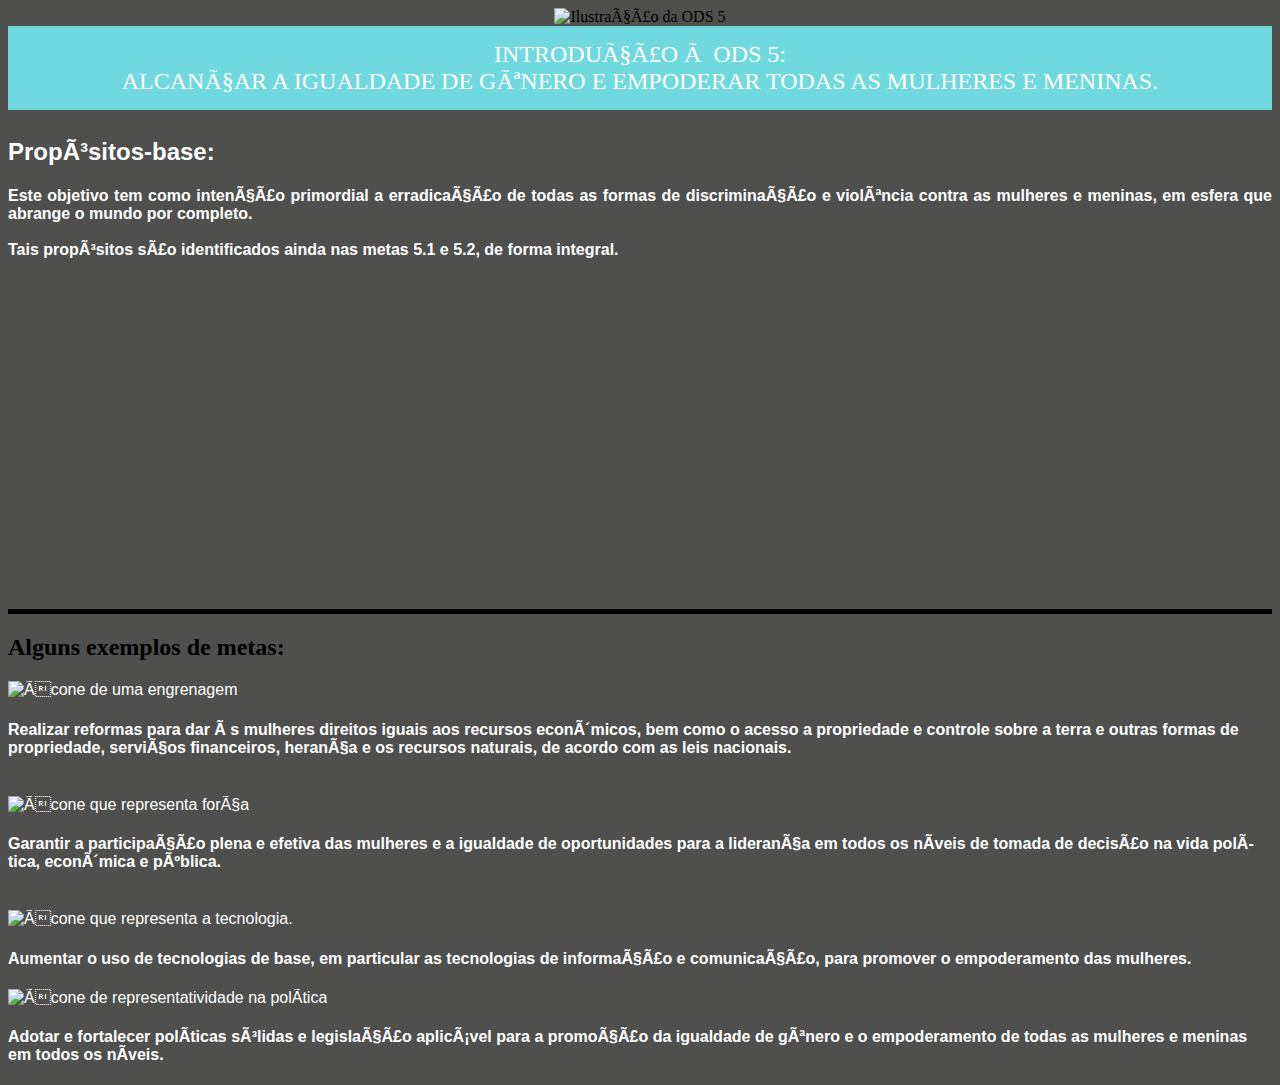
==== index.html @ 2fca56ef "Atividade - Aulas 2 e 3" ====
<!DOCTYPE html>
<html>
    <head>
        <html lang="pt-BR>
        <meta charset="UTF 8"/>
        <link rel="stylesheet" href="estilo.css"/>
    </head>
    <body>
        <div id="imagemtitulo">
            <img src="img/img5.png" width="1245px" height="250px" alt="Ilustração da ODS 5">
        </div>
        <div class="fundo">
            <div id="titulo1">
                Introdução à ODS 5: <br>
                Alcançar a igualdade de gênero e empoderar todas as mulheres e meninas.
            </div>
        </div>
            <div class="fundo2">
                <h2>Propósitos-base:</h2>
                <h4>Este objetivo tem como intenção primordial a erradicação de todas as formas de discriminação e violência contra as mulheres e meninas, em esfera que abrange o mundo por completo. <br> <br>
                    Tais propósitos são identificados ainda nas metas 5.1 e 5.2, de forma integral. <br>
                </h4>
                <iframe width="560" height="315" src="https://www.youtube.com/embed/iHIZXmW9oe4" frameborder="0" allow="accelerometer; autoplay; encrypted-media; gyroscope; picture-in-picture" allowfullscreen></iframe>
            </div>
        <div class="metas">
            <h2>Alguns exemplos de metas:</h2>
        </div>
        <div class="metas2">
            <img src="img/icon11.svg" width="65px" height="65px" alt="Ícone de uma engrenagem">
            <h4>Realizar reformas para dar às mulheres direitos iguais aos recursos econômicos, bem como o acesso a propriedade e controle sobre a terra e outras formas de propriedade, serviços financeiros, herança e os recursos naturais, de acordo com as leis nacionais.    
            </h4>  <br>   
            <img src="img/icon22.png" width="65px" height="65px" alt="Ícone que representa força">  
            <h4>
                Garantir a participação plena e efetiva das mulheres e a igualdade de oportunidades para a liderança em todos os níveis de tomada de decisão na vida política, econômica e pública.
            </h4> <br>
            <img src="img/icon3.png" width="65px" height="65px" alt="Ícone que representa a tecnologia.">
            <h4>
                Aumentar o uso de tecnologias de base, em particular as tecnologias de informação e comunicação, para promover o empoderamento das mulheres.
            </h4>
            <img src="img/icon4.png" width="65px" height="65px" alt="Ícone de representatividade na política">
            <h4>
                Adotar e fortalecer políticas sólidas e legislação aplicável para a promoção da igualdade de gênero e o empoderamento de todas as mulheres e meninas em todos os níveis.
            </h4>
        </div> 
    </body>
</html>
---- estilo.css ----
#imagemtitulo {
    text-align: center;
}

#titulo1 {
    color: white;
    text-align: center;
    font-family: cursive;
    text-transform: uppercase;
    font-size: x-large;
}

.fundo {
    background-color: #70d9e0;
    padding-top: 15px;
    padding-bottom: 15px;
}

.fundo2 {
    background-color: #4f4f4e;
    padding-top: 8px;
    padding-bottom: 10px;;
    text-align: justify;
    color: #ffffff;
    font-family: sans-serif;
    border: 1265px;
}

body {
    background-color: #4f4f4e ;
}

.metas {
    border-top: 5px black solid;
}

.metas2 {
    color: white;
    font-family: sans-serif;
}
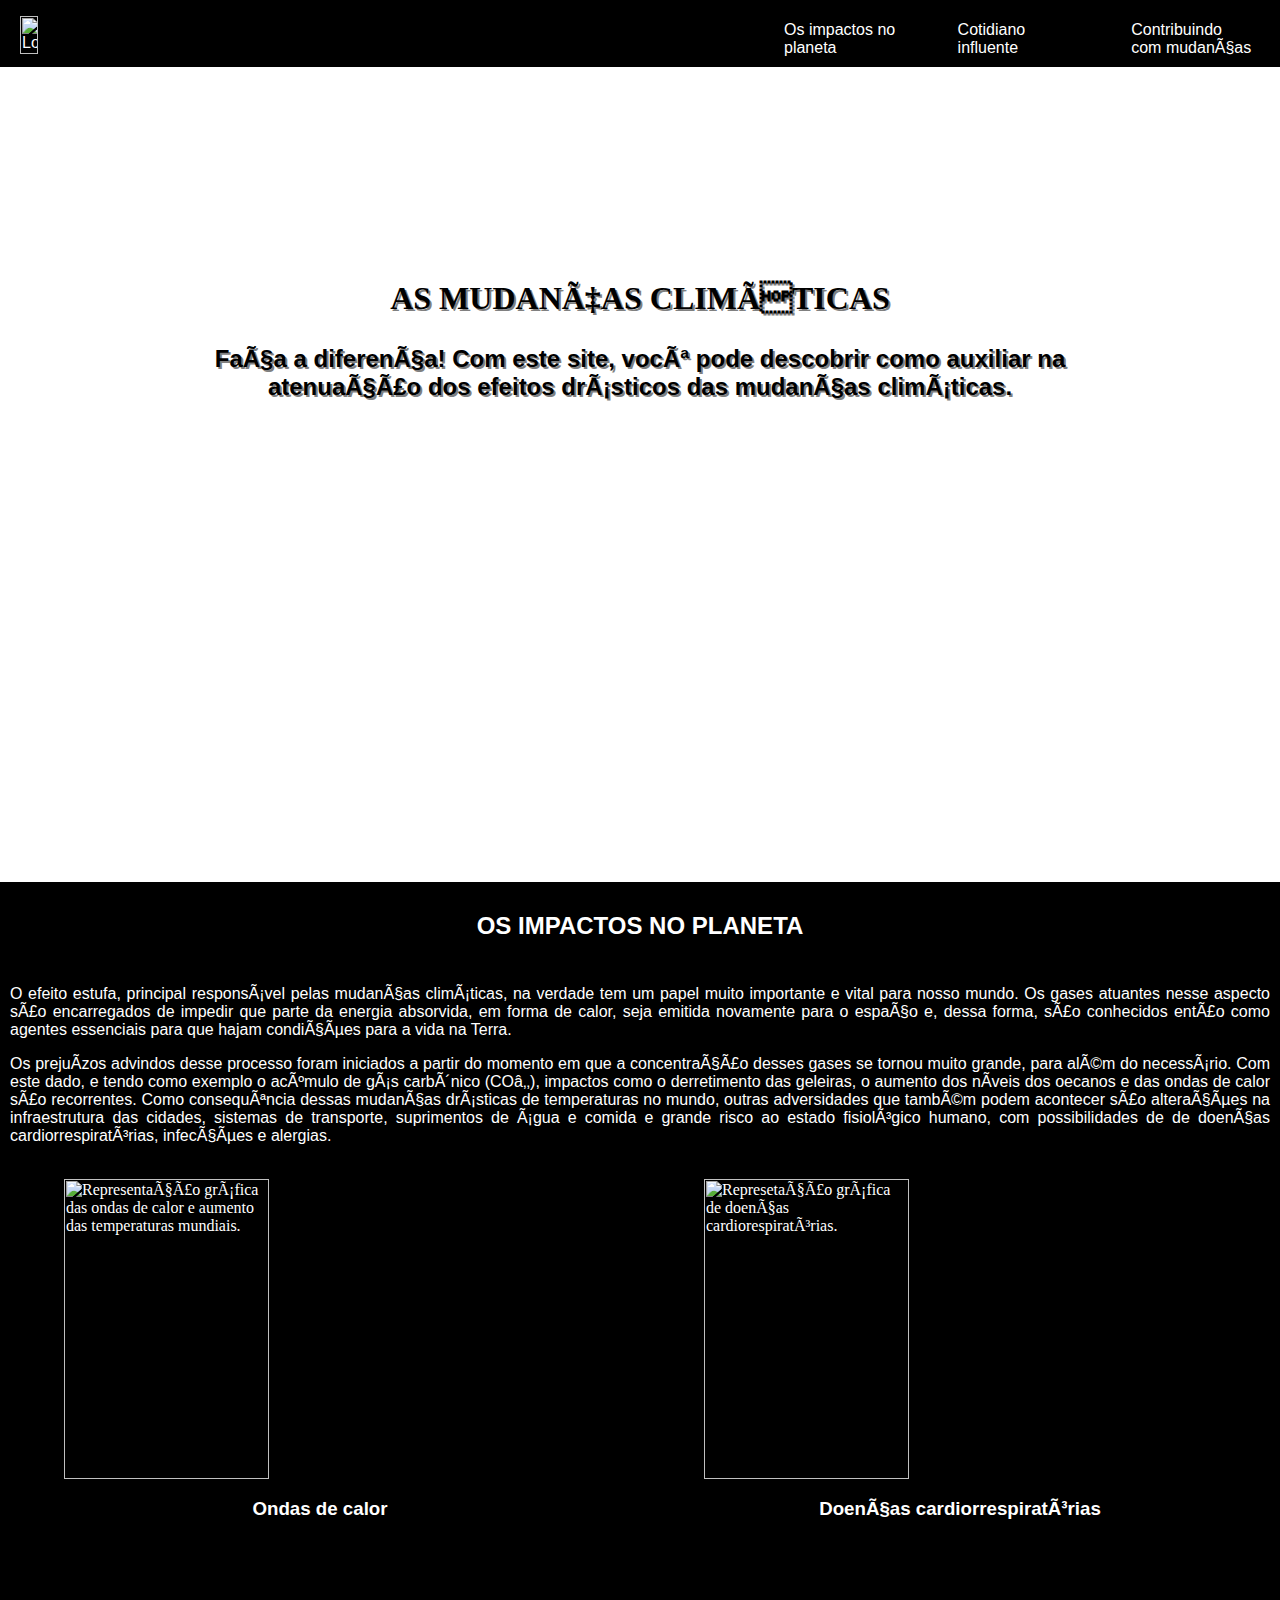
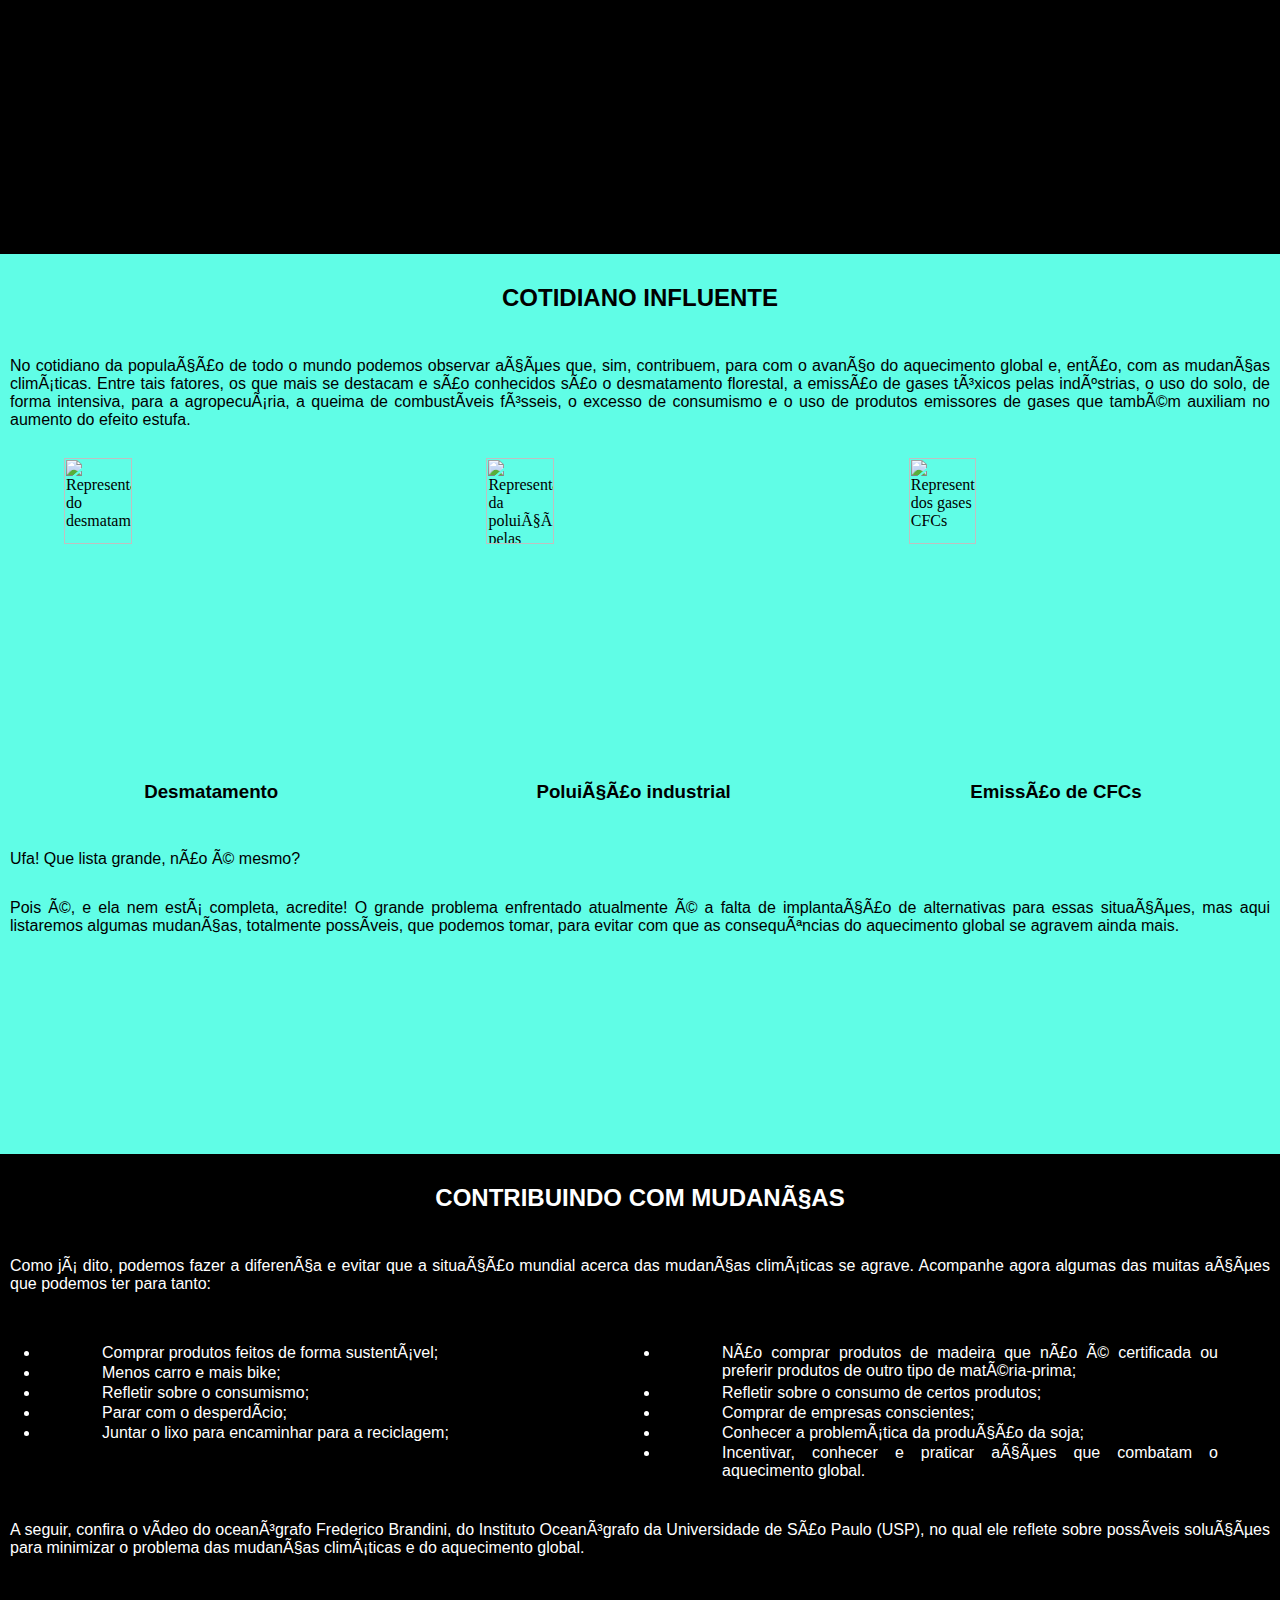
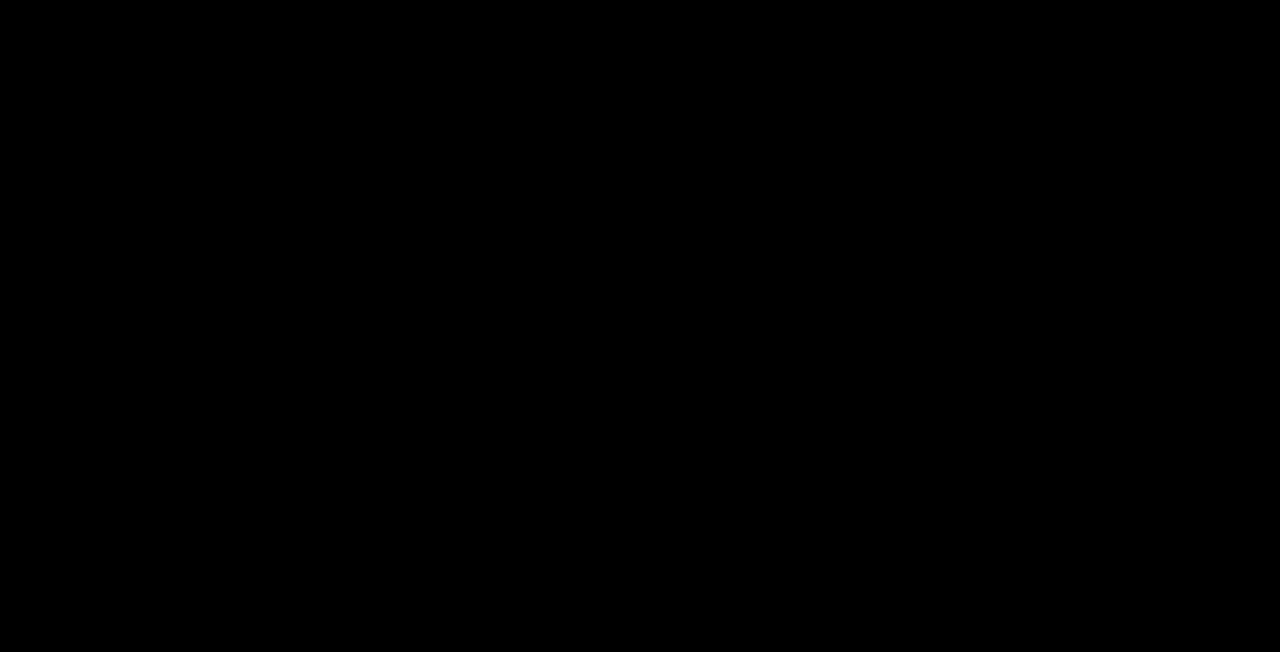
==== commit 6726a3da: "Desafio - Semana 2 - Plataforma EaD JA" ====
--- a/index.html
+++ b/index.html
@@ -1,46 +1,71 @@
-<!DOCTYPE html>
 <html>
     <head>
-        <html lang="pt-BR>
-        <meta charset="UTF 8"/>
-        <link rel="stylesheet" href="estilo.css"/>
+        <title>Nosso Mundo Saudável</title>
+        <link rel="stylesheet" href="estiloindexd.css">
+        <meta charset="UTF 8">
     </head>
     <body>
-        <div id="imagemtitulo">
-            <img src="img/img5.png" width="1245px" height="250px" alt="Ilustração da ODS 5">
+        <header>
+            <div class="menu">
+            <img id="logo" src="img/logo1.png" alt="Logo">
+            <div class="menu2">
+                <ul>
+                <li id="none"><a href="#titulos3">Contribuindo com mudanças</a></li>
+                <li id="none"><a href="#titulos2">Cotidiano influente</a></li>
+                <li id="none"><a href="#titulos">Os impactos no planeta</a></li>
+                </ul>
+            </div>
+            </div>
+        </header>
+    <div id="imagemfundo">
+        <h1 id="titulo">AS MUDANÇAS CLIMÁTICAS</h1>
+        <h2 id="subtitulo">Faça a diferença! Com este site, você pode descobrir como auxiliar na atenuação dos efeitos drásticos das mudanças climáticas.</h2> <br> <br>
+        <a id="ação" href="#titulos">Começar</a>
+    </div>
+    <section>
+        <div id="section">
+            <h2 id="titulos">Os impactos no planeta</h2>
+            <p>O efeito estufa, principal responsável pelas mudanças climáticas, na verdade tem um papel muito importante e vital para nosso mundo. Os gases atuantes nesse aspecto são encarregados de impedir que parte da energia absorvida, em forma de calor, seja emitida novamente para o espaço e, dessa forma, são conhecidos então como agentes essenciais para que hajam condições para a vida na Terra. </p>
+            <p>Os prejuízos advindos desse processo foram iniciados a partir do momento em que a concentração desses gases se tornou muito grande, para além do necessário. Com este dado, e tendo como exemplo o acúmulo de gás carbônico (CO₂), impactos como o derretimento das geleiras, o aumento dos níveis dos oecanos e das ondas de calor são recorrentes. Como consequência dessas  mudanças drásticas de temperaturas no mundo, outras adversidades que também podem acontecer são alterações na infraestrutura das cidades, sistemas de transporte, suprimentos de água e comida e grande risco ao estado fisiológico humano, com possibilidades de de doenças cardiorrespiratórias, infecções e alergias.</p> <br>
+            <img class="bloco2" width="500px" height="300px" src="img/img1.png" alt="Representação gráfica das ondas de calor e aumento das temperaturas mundiais.">
+            <img class="bloco2" width="500px" height="300px" src="img/img2.webp" alt="Represetação gráfica de doenças cardiorespiratórias.">
+            <h3 class="bloco2">Ondas de calor</h3>
+            <h3 class="bloco2">Doenças cardiorrespiratórias</h3>
         </div>
-        <div class="fundo">
-            <div id="titulo1">
-                Introdução à ODS 5: <br>
-                Alcançar a igualdade de gênero e empoderar todas as mulheres e meninas.
-            </div>
+    </section>
+    <section>
+        <div id="section2">
+            <h2 id="titulos2">Cotidiano influente</h2>
+            <p>No cotidiano da população de todo o mundo podemos observar ações que, sim, contribuem, para com o avanço do aquecimento global e, então, com as mudanças climáticas. Entre tais fatores, os que mais se destacam e são conhecidos são o desmatamento florestal, a emissão de gases tóxicos pelas indústrias, o uso do solo, de forma intensiva, para a agropecuária, a queima de combustíveis fósseis, o excesso de consumismo e o uso de produtos emissores de gases que também auxiliam no aumento do efeito estufa.</p>
+            <img class="bloco3" width="52%" height="31%" src="img/desmatamento.jpg" alt="Representação do desmatamento">
+            <img class="bloco3" width="52%" height="31%" src="img/poluição.jpg" alt="Representação da poluição pelas indústrias">
+            <img class="bloco3" width="52%" height="31%" src="img/cfc.jpg" alt="Representação dos gases CFCs"> <br>
+            <h3 class="bloco3">Desmatamento</h3>
+            <h3 class="bloco3">Poluição industrial</h3>
+            <h3 class="bloco3">Emissão de CFCs</h3>
+            <p class="quebra">Ufa! Que lista grande, não é mesmo?</p>
+            <p class="quebra">Pois é, e ela nem está completa, acredite! O grande problema enfrentado atualmente é a falta de implantação de alternativas para essas situações, mas aqui listaremos algumas mudanças, totalmente possíveis, que podemos tomar, para evitar com que as consequências do aquecimento global se agravem ainda mais.</p>
         </div>
-            <div class="fundo2">
-                <h2>Propósitos-base:</h2>
-                <h4>Este objetivo tem como intenção primordial a erradicação de todas as formas de discriminação e violência contra as mulheres e meninas, em esfera que abrange o mundo por completo. <br> <br>
-                    Tais propósitos são identificados ainda nas metas 5.1 e 5.2, de forma integral. <br>
-                </h4>
-                <iframe width="560" height="315" src="https://www.youtube.com/embed/iHIZXmW9oe4" frameborder="0" allow="accelerometer; autoplay; encrypted-media; gyroscope; picture-in-picture" allowfullscreen></iframe>
-            </div>
-        <div class="metas">
-            <h2>Alguns exemplos de metas:</h2>
+    </section>
+    <section>
+        <div id="section3">
+            <h2 id="titulos3">Contribuindo com mudanças</h2>
+            <p>Como já dito, podemos fazer a diferença e evitar que a situação mundial acerca das mudanças climáticas se agrave. Acompanhe agora algumas das muitas ações que podemos ter para tanto:</p> <br>
+            <ul>
+            <li class="bloco21">Não comprar produtos de madeira que não é certificada ou preferir produtos de outro tipo de matéria-prima;</li>
+            <li class="bloco21">Comprar produtos feitos de forma sustentável;</li>
+            <li class="bloco21">Menos carro e mais bike;</li>
+            <li class="bloco21">Refletir sobre o consumo de certos produtos;</li>
+            <li class="bloco21">Refletir sobre o consumismo;</li>
+            <li class="bloco21">Comprar de empresas conscientes;</li>
+            <li class="bloco21">Parar com o desperdício;</li>
+            <li class="bloco21">Conhecer a problemática da produção da soja;</li>
+            <li class="bloco21">Juntar o lixo para encaminhar para a reciclagem;</li>
+            <li class="bloco21">Incentivar, conhecer e praticar ações que combatam o aquecimento global.</li>
+            </ul>
+            <p id="fix">A seguir, confira o vídeo do oceanógrafo Frederico Brandini, do Instituto Oceanógrafo da Universidade de São Paulo (USP), no qual ele reflete sobre possíveis soluções para minimizar o problema das mudanças climáticas e do aquecimento global.</p>
+            <iframe width="560" height="315" src="https://www.youtube.com/embed/PvG1XGk0qGk" frameborder="0" allow="accelerometer; autoplay; encrypted-media; gyroscope; picture-in-picture" allowfullscreen></iframe>
         </div>
-        <div class="metas2">
-            <img src="img/icon11.svg" width="65px" height="65px" alt="Ícone de uma engrenagem">
-            <h4>Realizar reformas para dar às mulheres direitos iguais aos recursos econômicos, bem como o acesso a propriedade e controle sobre a terra e outras formas de propriedade, serviços financeiros, herança e os recursos naturais, de acordo com as leis nacionais.    
-            </h4>  <br>   
-            <img src="img/icon22.png" width="65px" height="65px" alt="Ícone que representa força">  
-            <h4>
-                Garantir a participação plena e efetiva das mulheres e a igualdade de oportunidades para a liderança em todos os níveis de tomada de decisão na vida política, econômica e pública.
-            </h4> <br>
-            <img src="img/icon3.png" width="65px" height="65px" alt="Ícone que representa a tecnologia.">
-            <h4>
-                Aumentar o uso de tecnologias de base, em particular as tecnologias de informação e comunicação, para promover o empoderamento das mulheres.
-            </h4>
-            <img src="img/icon4.png" width="65px" height="65px" alt="Ícone de representatividade na política">
-            <h4>
-                Adotar e fortalecer políticas sólidas e legislação aplicável para a promoção da igualdade de gênero e o empoderamento de todas as mulheres e meninas em todos os níveis.
-            </h4>
-        </div> 
+    </section>
     </body>
 </html>--- a/estiloindexd.css
+++ b/estiloindexd.css
@@ -0,0 +1,180 @@
+html, body {
+    margin: 0;
+    margin-top: 0;
+}
+
+header {
+    position: fixed;
+    background-color: black;
+    width: 100%;
+    color: white;
+    font-family: sans-serif;
+    z-index: 3;
+}
+
+#logo {
+    width: 12%;
+    padding: 0 10 10 20;
+    float: left;
+}
+
+#none {
+    float: right;
+    padding: 2%;
+    position: relative;
+    color: white;
+    width: 10%;
+    list-style: none;
+    padding-top: 5px;
+    padding-bottom: 10px;
+}
+
+#none:hover {
+    background-color: #03fcd7;
+}
+
+#imagemfundo{
+    background: url(img/fundo.jpeg);
+    width: 100%;
+    height: 98%;
+    text-align: center;
+    background-size: cover;
+}
+
+#titulo {
+    color: black;
+    font-family: cursive;
+    font-size: xx-large;
+    padding-top: 22%;
+    text-shadow: 2px 2px grey;
+    line-height: 1;
+}
+
+
+#subtitulo {
+    padding-left: 15%;
+    padding-right: 15%;
+    text-align: center;
+    text-shadow: 2px 2px grey;
+    font-family: sans-serif;
+    padding-top: 10px;
+}
+
+#ação {
+    border: solid rgb(39, 36, 36) 2px;
+    padding: 10px 15px 10px 15px;
+    margin-top: 25px;
+    color: rgb(39, 36, 36);
+    text-decoration: none;
+    font-weight: bolder;
+}
+
+#ação :hover {
+    background-color: grey;
+}
+
+#section {
+    background-color: black;
+    width: 100%;
+    height: 108%;
+    color: white;
+    z-index: 2;
+}
+
+#titulos {
+    text-align: center;
+    font-family: 'Trebuchet MS', 'Lucida Sans Unicode', 'Lucida Grande', 'Lucida Sans', Arial, sans-serif;
+    text-transform: uppercase;
+    padding-top: 30px;
+    padding-bottom: 25px;
+    margin-top: 0;
+}
+
+p {
+    font-family: sans-serif;
+    text-align: justify;
+    padding-left: 10px;
+    padding-right: 10px;
+}
+
+.bloco2 {
+   float: left;
+   padding: 0 5%;
+   position: relative;
+   width: 40%;
+}
+
+a {
+    text-decoration: none;
+    color: white;
+}
+
+h3 {
+    text-align: center;
+    font-family: sans-serif;
+}
+
+#section2 {
+    background-color: #03fcd7a1;
+    width: 100%;
+    height: 100%;
+    color: black;
+}
+
+#titulos2 {
+    text-align: center;
+    font-family: 'Trebuchet MS', 'Lucida Sans Unicode', 'Lucida Grande', 'Lucida Sans', Arial, sans-serif;
+    text-transform: uppercase;
+    padding-top: 30px;
+    padding-bottom: 25px;
+    margin-top: 0;
+}
+
+.bloco3 {
+   float: left;
+   padding: 1% 5%;
+   position: relative;
+   width: 23%;
+}
+
+.quebra {
+    clear: both;
+    padding-top: 15px;
+}
+
+#titulos3 {
+    text-align: center;
+    font-family: 'Trebuchet MS', 'Lucida Sans Unicode', 'Lucida Grande', 'Lucida Sans', Arial, sans-serif;
+    text-transform: uppercase;
+    padding-top: 30px;
+    padding-bottom: 25px;
+    margin-top: 0;
+}
+
+#section3 {
+    background-color: black;
+    width: 100%;
+    height: 122%;
+    color: white;
+}
+
+.bloco21 {
+    float: right;
+    padding: 1 5%;
+    position: relative;
+    width: 40%;
+    font-family: sans-serif;
+    text-align: justify;
+}
+ #fix {
+     clear: both;
+     padding: 10px;
+     padding-top: 40px;
+ }
+
+ iframe {
+    display: block;
+    margin: auto;
+    width: 40%;
+    height: 45%;
+}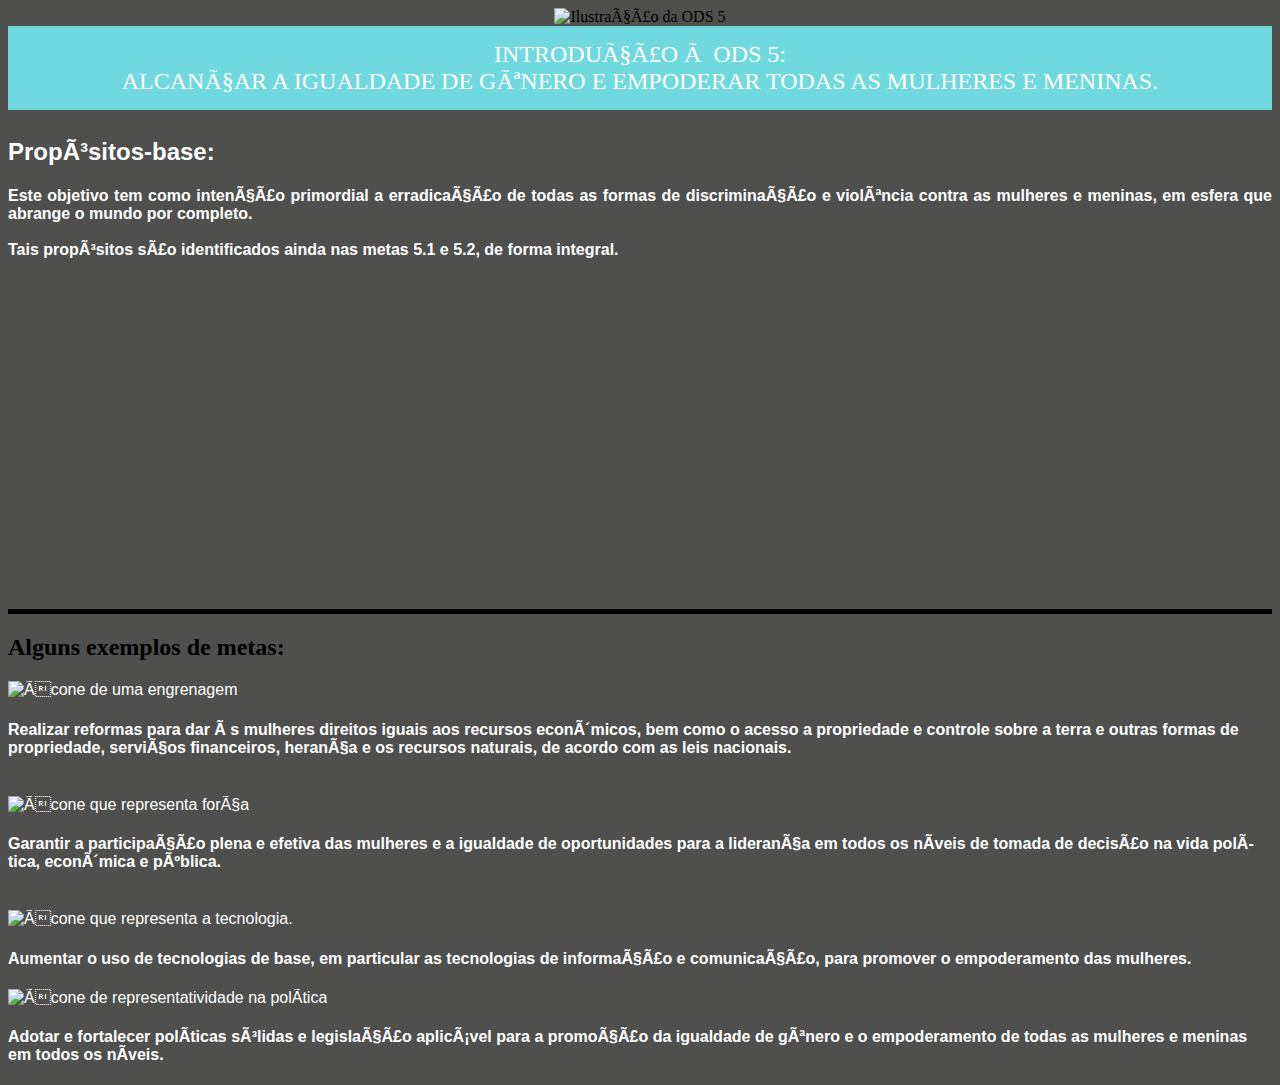
==== commit 3c238917: "Atividade - Aulas 2 e 3" ====
--- a/index.html
+++ b/index.html
@@ -1,71 +1,46 @@
+<!DOCTYPE html>
 <html>
     <head>
-        <title>Nosso Mundo Saudável</title>
-        <link rel="stylesheet" href="estiloindexd.css">
-        <meta charset="UTF 8">
+        <html lang="pt-BR>
+        <meta charset="UTF 8"/>
+        <link rel="stylesheet" href="estiloindex.css"/>
     </head>
     <body>
-        <header>
-            <div class="menu">
-            <img id="logo" src="img/logo1.png" alt="Logo">
-            <div class="menu2">
-                <ul>
-                <li id="none"><a href="#titulos3">Contribuindo com mudanças</a></li>
-                <li id="none"><a href="#titulos2">Cotidiano influente</a></li>
-                <li id="none"><a href="#titulos">Os impactos no planeta</a></li>
-                </ul>
+        <div id="imagemtitulo">
+            <img src="img/img5.png" width="1245px" height="250px" alt="Ilustração da ODS 5">
+        </div>
+        <div class="fundo">
+            <div id="titulo1">
+                Introdução à ODS 5: <br>
+                Alcançar a igualdade de gênero e empoderar todas as mulheres e meninas.
             </div>
+        </div>
+            <div class="fundo2">
+                <h2>Propósitos-base:</h2>
+                <h4>Este objetivo tem como intenção primordial a erradicação de todas as formas de discriminação e violência contra as mulheres e meninas, em esfera que abrange o mundo por completo. <br> <br>
+                    Tais propósitos são identificados ainda nas metas 5.1 e 5.2, de forma integral. <br>
+                </h4>
+                <iframe width="560" height="315" src="https://www.youtube.com/embed/iHIZXmW9oe4" frameborder="0" allow="accelerometer; autoplay; encrypted-media; gyroscope; picture-in-picture" allowfullscreen></iframe>
             </div>
-        </header>
-    <div id="imagemfundo">
-        <h1 id="titulo">AS MUDANÇAS CLIMÁTICAS</h1>
-        <h2 id="subtitulo">Faça a diferença! Com este site, você pode descobrir como auxiliar na atenuação dos efeitos drásticos das mudanças climáticas.</h2> <br> <br>
-        <a id="ação" href="#titulos">Começar</a>
-    </div>
-    <section>
-        <div id="section">
-            <h2 id="titulos">Os impactos no planeta</h2>
-            <p>O efeito estufa, principal responsável pelas mudanças climáticas, na verdade tem um papel muito importante e vital para nosso mundo. Os gases atuantes nesse aspecto são encarregados de impedir que parte da energia absorvida, em forma de calor, seja emitida novamente para o espaço e, dessa forma, são conhecidos então como agentes essenciais para que hajam condições para a vida na Terra. </p>
-            <p>Os prejuízos advindos desse processo foram iniciados a partir do momento em que a concentração desses gases se tornou muito grande, para além do necessário. Com este dado, e tendo como exemplo o acúmulo de gás carbônico (CO₂), impactos como o derretimento das geleiras, o aumento dos níveis dos oecanos e das ondas de calor são recorrentes. Como consequência dessas  mudanças drásticas de temperaturas no mundo, outras adversidades que também podem acontecer são alterações na infraestrutura das cidades, sistemas de transporte, suprimentos de água e comida e grande risco ao estado fisiológico humano, com possibilidades de de doenças cardiorrespiratórias, infecções e alergias.</p> <br>
-            <img class="bloco2" width="500px" height="300px" src="img/img1.png" alt="Representação gráfica das ondas de calor e aumento das temperaturas mundiais.">
-            <img class="bloco2" width="500px" height="300px" src="img/img2.webp" alt="Represetação gráfica de doenças cardiorespiratórias.">
-            <h3 class="bloco2">Ondas de calor</h3>
-            <h3 class="bloco2">Doenças cardiorrespiratórias</h3>
+        <div class="metas">
+            <h2>Alguns exemplos de metas:</h2>
         </div>
-    </section>
-    <section>
-        <div id="section2">
-            <h2 id="titulos2">Cotidiano influente</h2>
-            <p>No cotidiano da população de todo o mundo podemos observar ações que, sim, contribuem, para com o avanço do aquecimento global e, então, com as mudanças climáticas. Entre tais fatores, os que mais se destacam e são conhecidos são o desmatamento florestal, a emissão de gases tóxicos pelas indústrias, o uso do solo, de forma intensiva, para a agropecuária, a queima de combustíveis fósseis, o excesso de consumismo e o uso de produtos emissores de gases que também auxiliam no aumento do efeito estufa.</p>
-            <img class="bloco3" width="52%" height="31%" src="img/desmatamento.jpg" alt="Representação do desmatamento">
-            <img class="bloco3" width="52%" height="31%" src="img/poluição.jpg" alt="Representação da poluição pelas indústrias">
-            <img class="bloco3" width="52%" height="31%" src="img/cfc.jpg" alt="Representação dos gases CFCs"> <br>
-            <h3 class="bloco3">Desmatamento</h3>
-            <h3 class="bloco3">Poluição industrial</h3>
-            <h3 class="bloco3">Emissão de CFCs</h3>
-            <p class="quebra">Ufa! Que lista grande, não é mesmo?</p>
-            <p class="quebra">Pois é, e ela nem está completa, acredite! O grande problema enfrentado atualmente é a falta de implantação de alternativas para essas situações, mas aqui listaremos algumas mudanças, totalmente possíveis, que podemos tomar, para evitar com que as consequências do aquecimento global se agravem ainda mais.</p>
-        </div>
-    </section>
-    <section>
-        <div id="section3">
-            <h2 id="titulos3">Contribuindo com mudanças</h2>
-            <p>Como já dito, podemos fazer a diferença e evitar que a situação mundial acerca das mudanças climáticas se agrave. Acompanhe agora algumas das muitas ações que podemos ter para tanto:</p> <br>
-            <ul>
-            <li class="bloco21">Não comprar produtos de madeira que não é certificada ou preferir produtos de outro tipo de matéria-prima;</li>
-            <li class="bloco21">Comprar produtos feitos de forma sustentável;</li>
-            <li class="bloco21">Menos carro e mais bike;</li>
-            <li class="bloco21">Refletir sobre o consumo de certos produtos;</li>
-            <li class="bloco21">Refletir sobre o consumismo;</li>
-            <li class="bloco21">Comprar de empresas conscientes;</li>
-            <li class="bloco21">Parar com o desperdício;</li>
-            <li class="bloco21">Conhecer a problemática da produção da soja;</li>
-            <li class="bloco21">Juntar o lixo para encaminhar para a reciclagem;</li>
-            <li class="bloco21">Incentivar, conhecer e praticar ações que combatam o aquecimento global.</li>
-            </ul>
-            <p id="fix">A seguir, confira o vídeo do oceanógrafo Frederico Brandini, do Instituto Oceanógrafo da Universidade de São Paulo (USP), no qual ele reflete sobre possíveis soluções para minimizar o problema das mudanças climáticas e do aquecimento global.</p>
-            <iframe width="560" height="315" src="https://www.youtube.com/embed/PvG1XGk0qGk" frameborder="0" allow="accelerometer; autoplay; encrypted-media; gyroscope; picture-in-picture" allowfullscreen></iframe>
-        </div>
-    </section>
+        <div class="metas2">
+            <img src="img/icon11.svg" width="65px" height="65px" alt="Ícone de uma engrenagem">
+            <h4>Realizar reformas para dar às mulheres direitos iguais aos recursos econômicos, bem como o acesso a propriedade e controle sobre a terra e outras formas de propriedade, serviços financeiros, herança e os recursos naturais, de acordo com as leis nacionais.    
+            </h4>  <br>   
+            <img src="img/icon22.png" width="65px" height="65px" alt="Ícone que representa força">  
+            <h4>
+                Garantir a participação plena e efetiva das mulheres e a igualdade de oportunidades para a liderança em todos os níveis de tomada de decisão na vida política, econômica e pública.
+            </h4> <br>
+            <img src="img/icon3.png" width="65px" height="65px" alt="Ícone que representa a tecnologia.">
+            <h4>
+                Aumentar o uso de tecnologias de base, em particular as tecnologias de informação e comunicação, para promover o empoderamento das mulheres.
+            </h4>
+            <img src="img/icon4.png" width="65px" height="65px" alt="Ícone de representatividade na política">
+            <h4>
+                Adotar e fortalecer políticas sólidas e legislação aplicável para a promoção da igualdade de gênero e o empoderamento de todas as mulheres e meninas em todos os níveis.
+            </h4>
+        </div> 
     </body>
 </html>--- a/estiloindex.css
+++ b/estiloindex.css
@@ -0,0 +1,41 @@
+#imagemtitulo {
+    text-align: center;
+}
+
+#titulo1 {
+    color: white;
+    text-align: center;
+    font-family: cursive;
+    text-transform: uppercase;
+    font-size: x-large;
+}
+
+.fundo {
+    background-color: #70d9e0;
+    padding-top: 15px;
+    padding-bottom: 15px;
+}
+
+.fundo2 {
+    background-color: #4f4f4e;
+    padding-top: 8px;
+    padding-bottom: 10px;;
+    text-align: justify;
+    color: #ffffff;
+    font-family: sans-serif;
+    border: 1265px;
+}
+
+body {
+    background-color: #4f4f4e ;
+}
+
+.metas {
+    border-top: 5px black solid;
+}
+
+.metas2 {
+    color: white;
+    font-family: sans-serif;
+}
+
